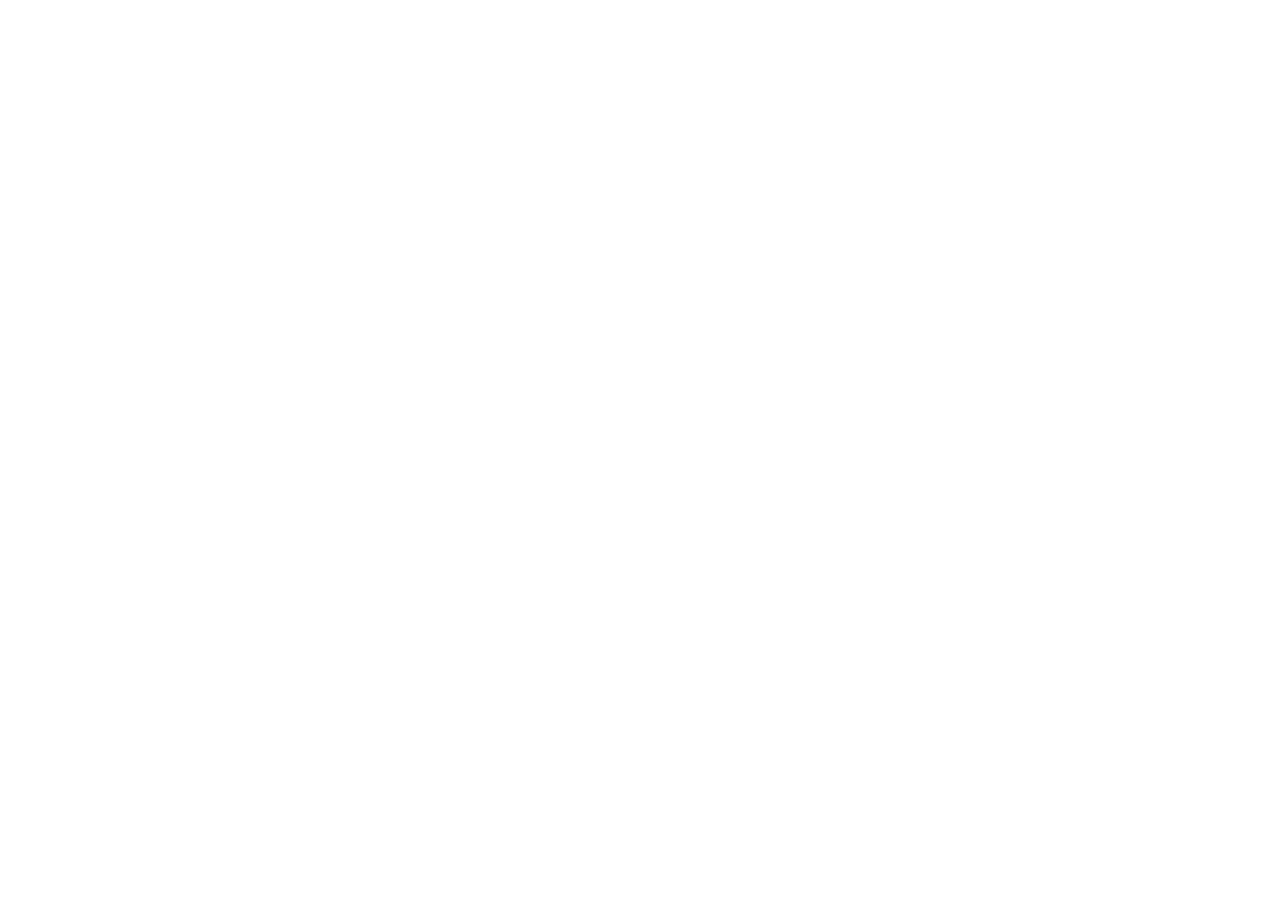
==== .idea/index.html @ ff5b1bbb "Inital committ" ====
<!DOCTYPE html>
<html lang="en">
<head>
    <meta charset="UTF-8">
    <meta name="viewport" content="width=device-width, initial-scale=1.0">
    <title>Arcadia Season 3 Map</title>
    <link rel="stylesheet" href="https://unpkg.com/leaflet/dist/leaflet.css" />
    <link rel="stylesheet" href="style.css">

</head>
<body>

        <div id-="map"></div>

        <script src="https://unpkg.com/leaflet/dist/leaflet.js"></script>
        <script src="script.js"></script>

</body>
</html>
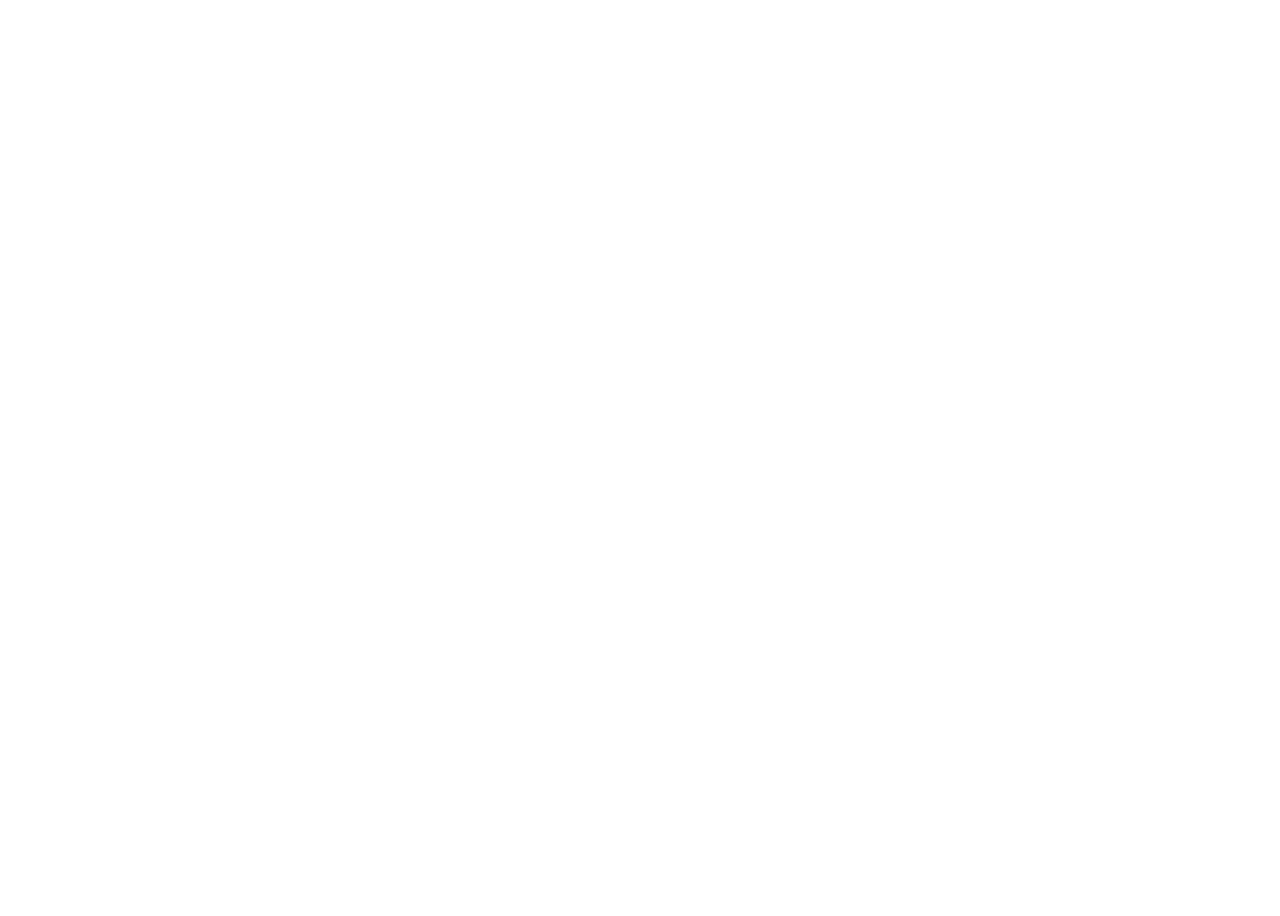
==== commit cffce908: "Map Opens" ====
--- a/.idea/index.html
+++ b/.idea/index.html
@@ -4,15 +4,18 @@
     <meta charset="UTF-8">
     <meta name="viewport" content="width=device-width, initial-scale=1.0">
     <title>Arcadia Season 3 Map</title>
-    <link rel="stylesheet" href="https://unpkg.com/leaflet/dist/leaflet.css" />
-    <link rel="stylesheet" href="style.css">
+    <link rel="stylesheet" href="https://unpkg.com/leaflet@1.9.4/dist/leaflet.css"
+          integrity="sha256-p4NxAoJBhIIN+hmNHrzRCf9tD/miZyoHS5obTRR9BMY="
+          crossorigin=""/>
+
+    <script src="https://unpkg.com/leaflet@1.9.4/dist/leaflet.js"
+            integrity="sha256-20nQCchB9co0qIjJZRGuk2/Z9VM+kNiyxNV1lvTlZBo="
+            crossorigin=""></script>
 
 </head>
 <body>
 
-        <div id-="map"></div>
-
-        <script src="https://unpkg.com/leaflet/dist/leaflet.js"></script>
+        <div id="map" style="width: 100vw; height: 100vh;"></div>
         <script src="script.js"></script>
 
 </body>
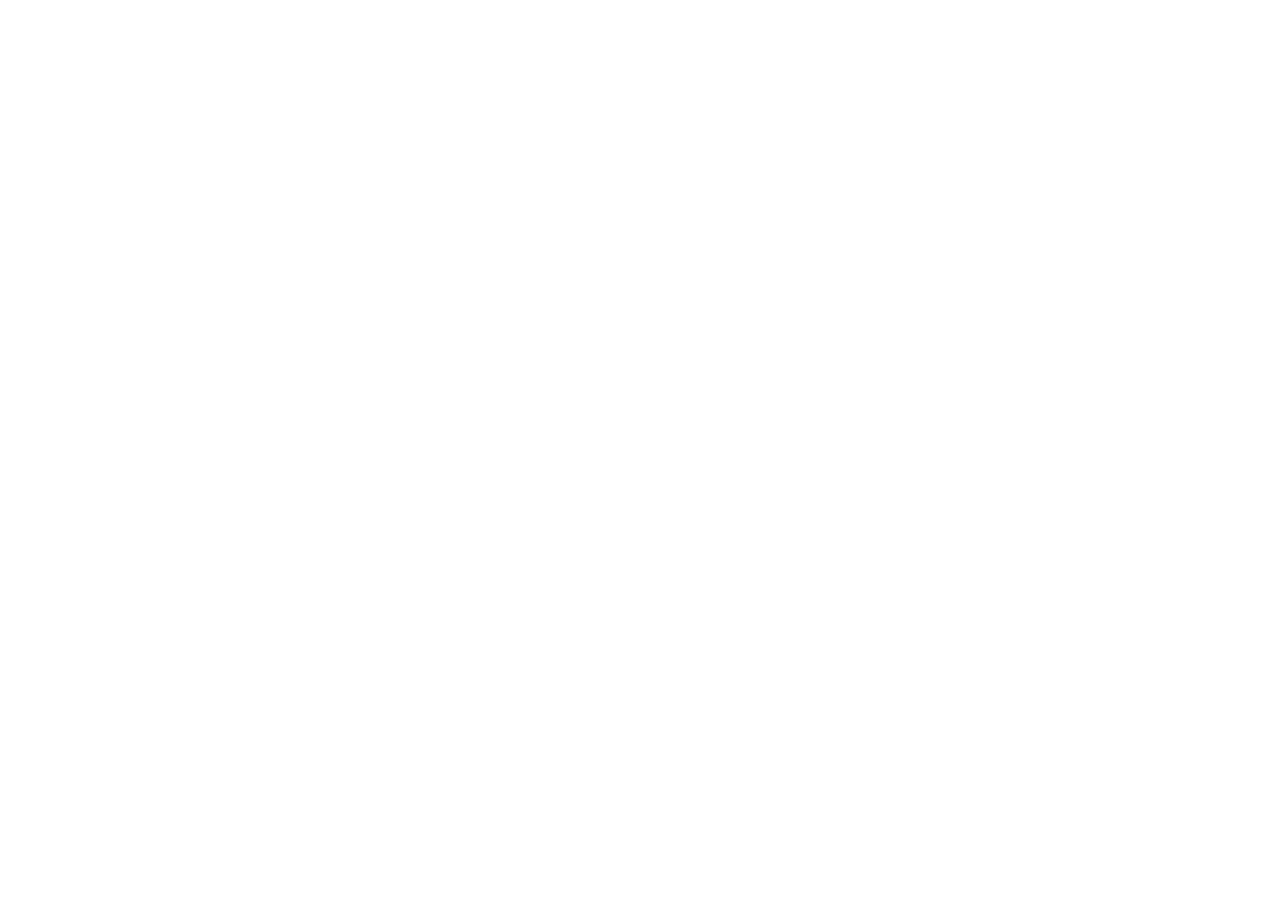
==== commit c1b20713: "Finalized day 3" ====
--- a/.idea/index.html
+++ b/.idea/index.html
@@ -12,11 +12,28 @@
             integrity="sha256-20nQCchB9co0qIjJZRGuk2/Z9VM+kNiyxNV1lvTlZBo="
             crossorigin=""></script>
 
+    <!-- Awesome Markers Plugin -->
+    <link rel="stylesheet" href="https://cdn.jsdelivr.net/npm/leaflet.awesome-markers@2.0.5/dist/leaflet.awesome-markers.css">
+    <script src="https://cdn.jsdelivr.net/npm/leaflet.awesome-markers@2.0.5/dist/leaflet.awesome-markers.min.js"></script>
+
+    <!-- FontAwesome (Required for icons in Awesome Markers) -->
+    <link rel="stylesheet" href="https://cdnjs.cloudflare.com/ajax/libs/font-awesome/6.4.2/css/all.min.css">
+
+
+    <!-- Adds BootStrap CSS -->
+    <link href="https://cdn.jsdelivr.net/npm/bootstrap@5.3.3/dist/css/bootstrap.min.css" rel="stylesheet"
+          integrity="sha384-QWTKZyjpPEjISv5WaRU9OFeRpok6YctnYmDr5pNlyT2bRjXh0JMhjY6hW+ALEwIH"
+          crossorigin="anonymous">
+
+    <!-- Implements Ionicon -->
+    <link rel="stylesheet" href="http://code.ionicframework.com/ionicons/1.5.2/css/ionicons.min.css">
+
+
 </head>
 <body>
 
         <div id="map" style="width: 100vw; height: 100vh;"></div>
-        <script src="script.js"></script>
+        <script src="script.js" defer></script>
 
 </body>
 </html>